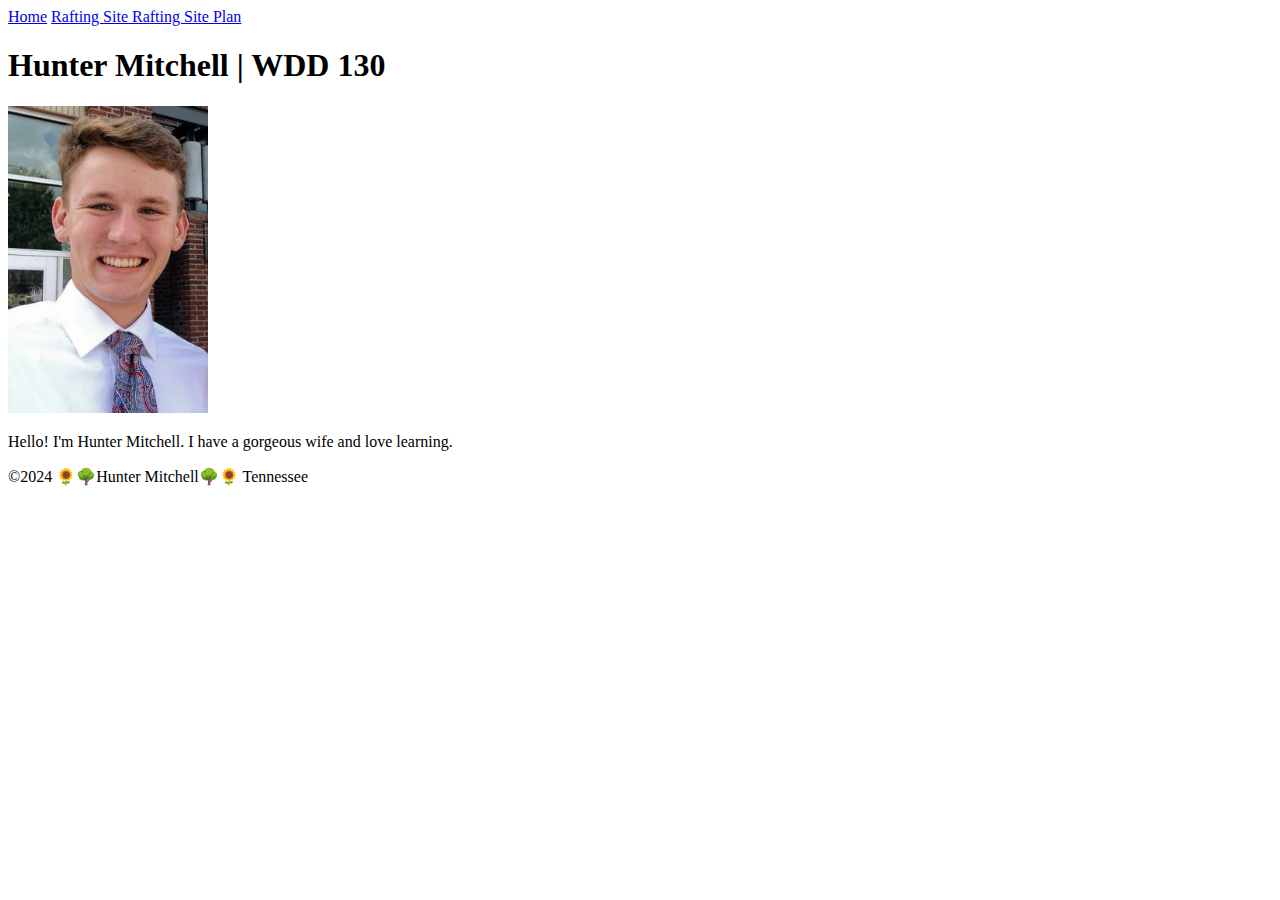
==== index.html @ 3e8966e6 "first commit" ====
<!DOCTYPE html>
<html lang = "en-US">
    <head>
        <meta charset = "utf-8">
        <meta name = "viewport" content = "width = device-width, initial-scale=1.0">
        <title> Hunter Mitchell | WDD 130 </title>
    </head>
    <body>
        <header>
            <nav>
                <a href = "#">Home</a>
                <a href = "wwr/">Rafting Site </a>
                <a href = "wwr/site-plan-rafting.html">Rafting Site Plan</a>
                
            </nav>
        </header>
        <main>
            <h1>Hunter Mitchell | WDD 130 </h1>
            <img src = "profile/profile.webp" alt = "Hunter Mitchell" width = "200">
            <p>Hello!  I'm Hunter Mitchell.  I have a gorgeous wife and love learning.</p>          
        </main>
        <footer>
            <p> &copy;2024 🌻🌳Hunter Mitchell🌳🌻 Tennessee </p>
        </footer>
    </body>
</html>
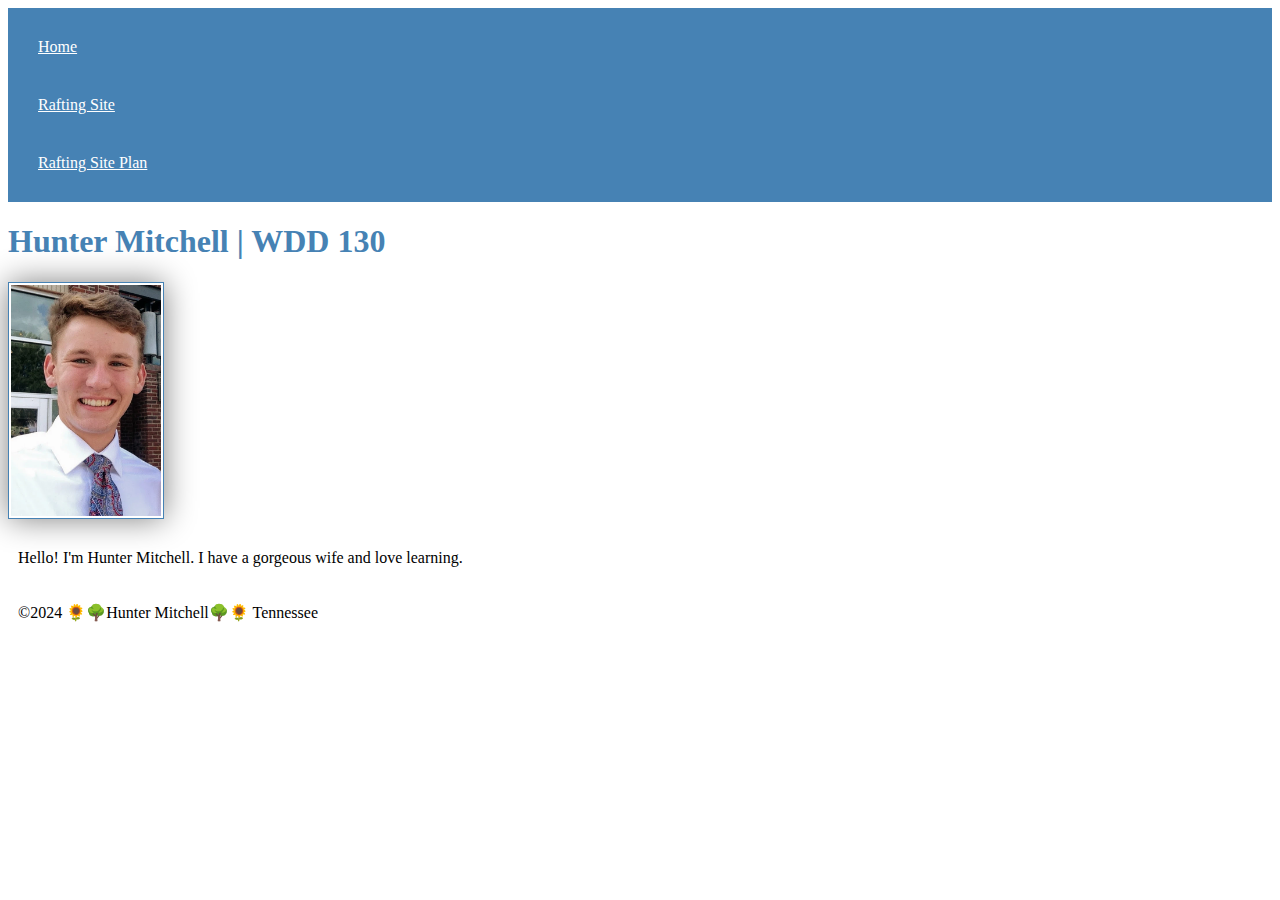
==== commit a02e91bf: "Styles" ====
--- a/index.html
+++ b/index.html
@@ -4,6 +4,7 @@
         <meta charset = "utf-8">
         <meta name = "viewport" content = "width = device-width, initial-scale=1.0">
         <title> Hunter Mitchell | WDD 130 </title>
+        <link rel="stylesheet" href="styles/styles.css">
     </head>
     <body>
         <header>
@@ -17,10 +18,10 @@
         <main>
             <h1>Hunter Mitchell | WDD 130 </h1>
             <img src = "profile/profile.webp" alt = "Hunter Mitchell" width = "200">
-            <p>Hello!  I'm Hunter Mitchell.  I have a gorgeous wife and love learning.</p>          
+            <p>Hello! I'm Hunter Mitchell. I have a gorgeous wife and love learning.</p>          
         </main>
         <footer>
             <p> &copy;2024 🌻🌳Hunter Mitchell🌳🌻 Tennessee </p>
         </footer>
     </body>
-</html>+</html>
--- a/styles/styles.css
+++ b/styles/styles.css
@@ -0,0 +1,5 @@
+nav { background-color: steelblue;padding: 10px;}
+nav a{color:white; display:block; padding:20px;}
+h1 {color: steelblue;}
+img {width:150px; height: auto; border:1px solid steelblue; padding:2px; box-shadow: 0 0 30px gray;}
+p {padding:10px;}
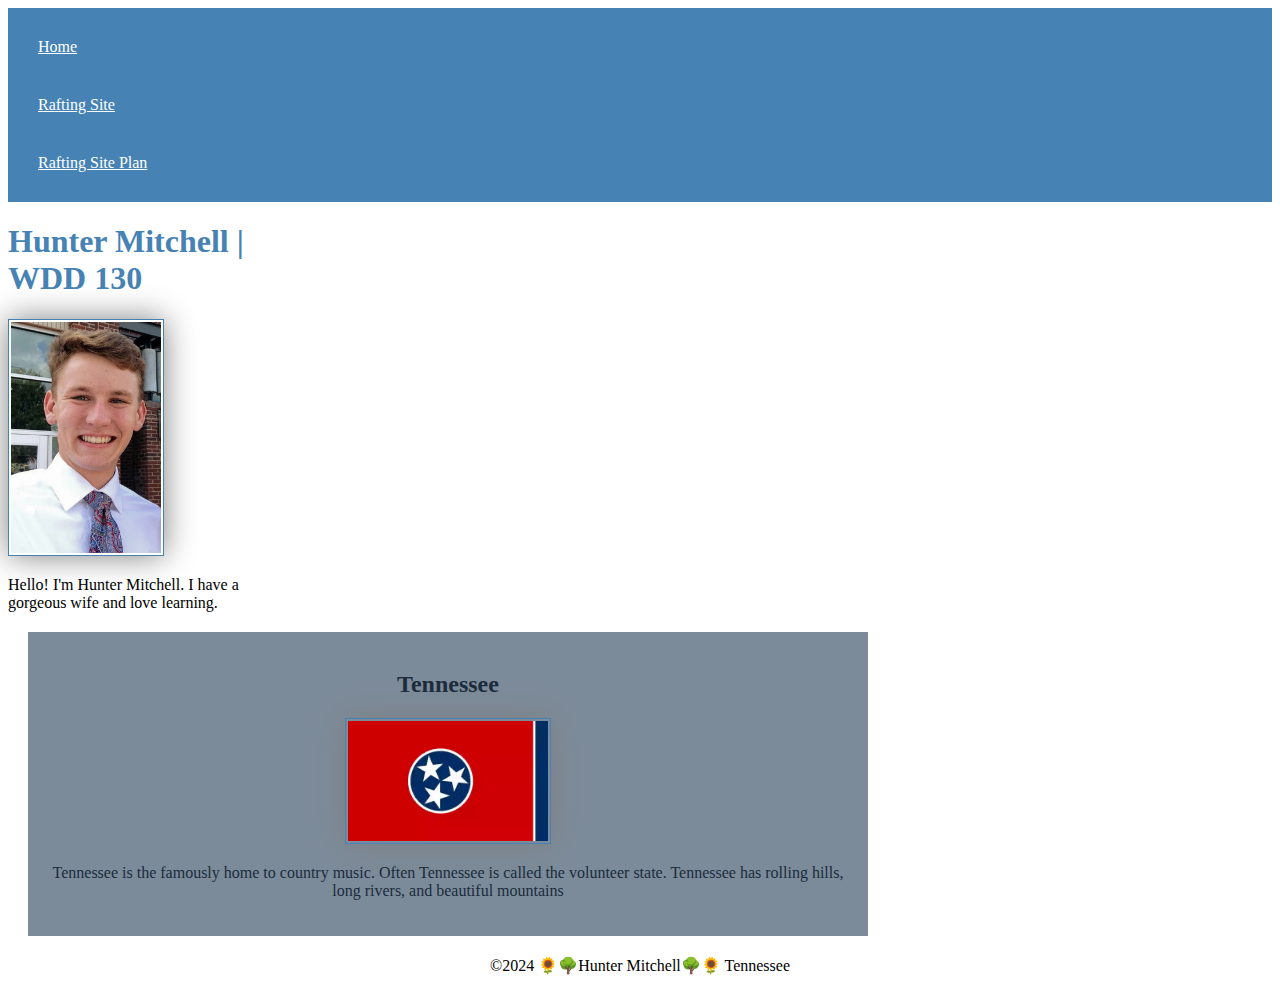
==== commit f0b21468: "Assignment" ====
--- a/index.html
+++ b/index.html
@@ -4,6 +4,8 @@
         <meta charset = "utf-8">
         <meta name = "viewport" content = "width = device-width, initial-scale=1.0">
         <title> Hunter Mitchell | WDD 130 </title>
+        <meta name="description" content="This page lists the content and work of Hunter Mitchell for BYU-I course WDD130.">
+        <meta name="author" content="Hunter Mitchell">
         <link rel="stylesheet" href="styles/styles.css">
     </head>
     <body>
@@ -20,6 +22,11 @@
             <img src = "profile/profile.webp" alt = "Hunter Mitchell" width = "200">
             <p>Hello! I'm Hunter Mitchell. I have a gorgeous wife and love learning.</p>          
         </main>
+        <aside>
+            <h2>Tennessee</h2>
+            <img src="week02/tn_flag.webp" alt="Tennessee State Flag">
+            <p>Tennessee is the famously home to country music. Often Tennessee is called the volunteer state. Tennessee has rolling hills, long rivers, and beautiful mountains </p>
+        </aside>
         <footer>
             <p> &copy;2024 🌻🌳Hunter Mitchell🌳🌻 Tennessee </p>
         </footer>
--- a/styles/styles.css
+++ b/styles/styles.css
@@ -2,4 +2,9 @@
 nav a{color:white; display:block; padding:20px;}
 h1 {color: steelblue;}
 img {width:150px; height: auto; border:1px solid steelblue; padding:2px; box-shadow: 0 0 30px gray;}
-p {padding:10px;}
+p {padding:0;}
+main {max-width:260px;}
+aside {width: 800px;margin:20px;border:20px;padding:20px;background-color:#7c8b9a;color:#1a2b3c;text-align: center;}
+aside img {width: 200px;height: auto;}
+main img {width: 150px;height: auto;}
+footer {margin-top: 15px;border-top: 1px #000;text-align: center;}
